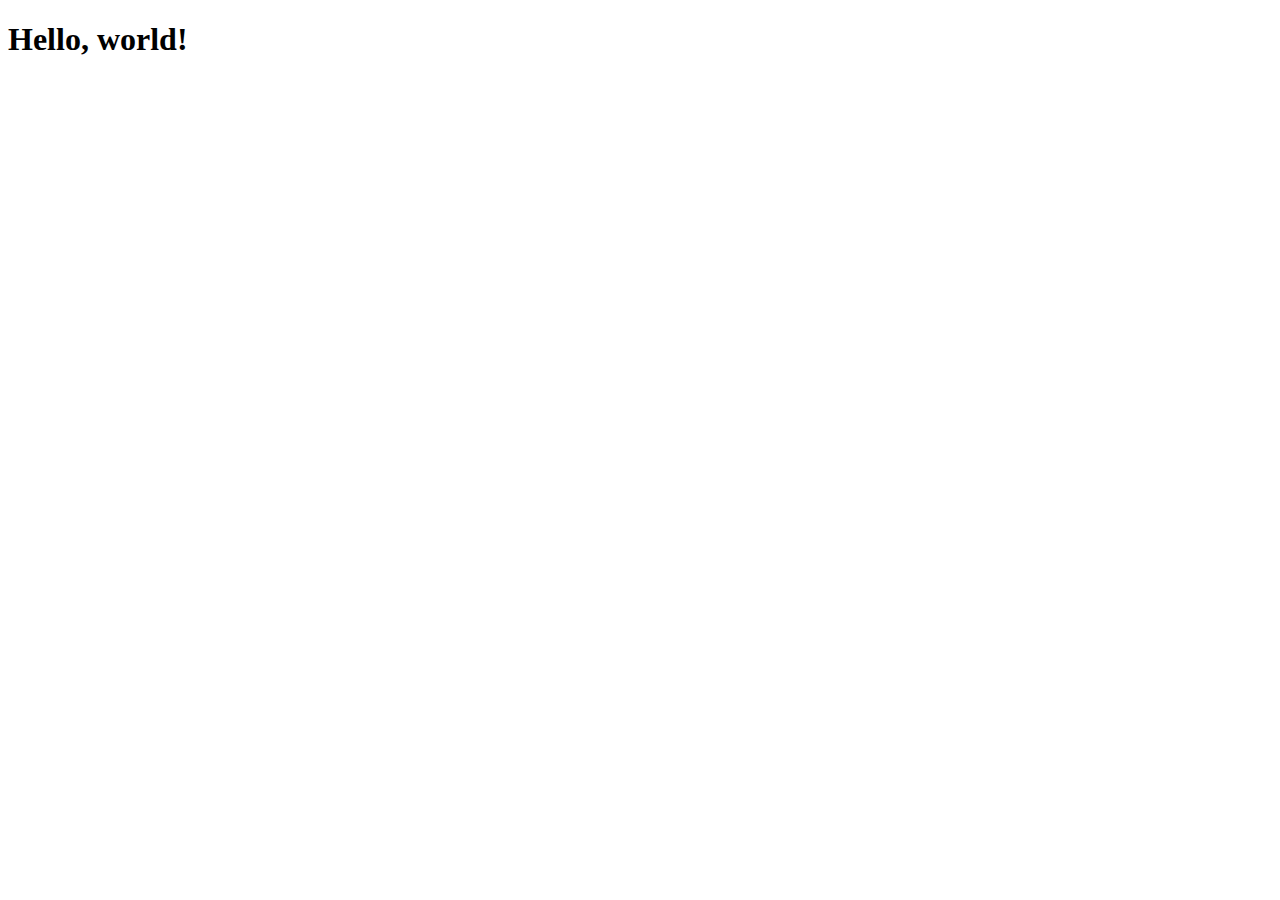
==== kontakt.html @ b57e381e "html.sider" ====
<!DOCTYPE html>
<html lang="da">
  <head>
    <!-- Required meta tags -->
    <meta charset="utf-8" />
    <meta name="viewport" content="width=device-width, initial-scale=1" />

    <!-- Bootstrap CSS -->
    <link
      href="https://cdn.jsdelivr.net/npm/bootstrap@5.1.3/dist/css/bootstrap.min.css"
      rel="stylesheet"
      integrity="sha384-1BmE4kWBq78iYhFldvKuhfTAU6auU8tT94WrHftjDbrCEXSU1oBoqyl2QvZ6jIW3"
      crossorigin="anonymous"
    />
    <!-- link til eget css -->
    <link rel="stylesheet" href="style.css" />

    <title>Ida Sofie`s portfolio</title>
  </head>
  <body>
    <h1>Hello, world!</h1>

    <!-- Optional JavaScript; choose one of the two! -->

    <!-- Option 1: Bootstrap Bundle with Popper -->
    <script
      src="https://cdn.jsdelivr.net/npm/bootstrap@5.1.3/dist/js/bootstrap.bundle.min.js"
      integrity="sha384-ka7Sk0Gln4gmtz2MlQnikT1wXgYsOg+OMhuP+IlRH9sENBO0LRn5q+8nbTov4+1p"
      crossorigin="anonymous"
    ></script>

    <script src="https://cdnjs.cloudflare.com/ajax/libs/gsap/3.8.0/gsap.min.js"></script>
    <script src="https://cdnjs.cloudflare.com/ajax/libs/gsap/3.8.0/ScrollTrigger.min.js"></script>
    <script src="script.js"></script>
  </body>
</html>
---- style.css ----
:root {
}
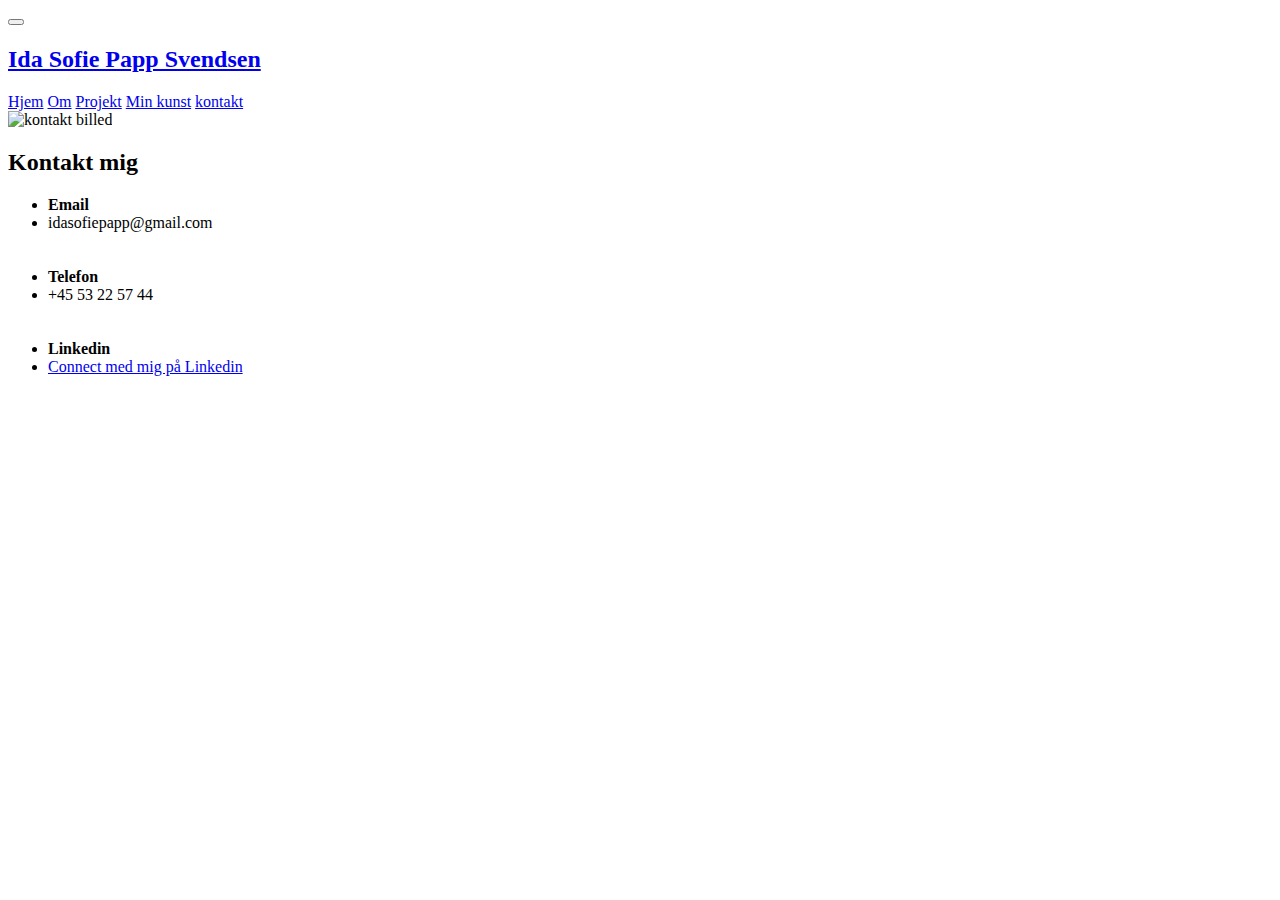
==== commit d7892dce: "færdig" ====
--- a/kontakt.html
+++ b/kontakt.html
@@ -18,7 +18,84 @@
     <title>Ida Sofie`s portfolio</title>
   </head>
   <body>
-    <h1>Hello, world!</h1>
+    <main>
+      <header class="header_andre">
+        <nav class="navbar mx-3 navbar-expand-lg navbar-dark">
+          <div class="container-fluid">
+            <button
+              class="navbar-toggler"
+              type="button"
+              data-bs-toggle="collapse"
+              data-bs-target="#navbarNavAltMarkup"
+              aria-controls="navbarNavAltMarkup"
+              aria-expanded="false"
+              aria-label="Toggle navigation"
+            >
+              <span class="navbar-toggler-icon"></span>
+            </button>
+            <a class="nav-link" href="index.html">
+              <h2>Ida Sofie Papp Svendsen</h2>
+            </a>
+            <div class="collapse navbar-collapse" id="navbarNavAltMarkup">
+              <div class="navbar-nav">
+                <a class="nav-link" href="index.html">Hjem</a>
+                <a class="nav-link" href="om.html">Om</a>
+                <a class="nav-link" href="projekter.html">Projekt</a>
+                <a class="nav-link" href="kunst.html">Min kunst</a>
+                <a class="nav-link" href="kontakt.html">kontakt</a>
+              </div>
+            </div>
+          </div>
+        </nav>
+      </header>
+
+      <div class="container-fluid">
+        <section>
+          <div class="banner"></div>
+        </section>
+      </div>
+      <div class="container">
+        <section id="om_mig_sektion">
+          <div class="row mx-5 mb-5">
+            <div class="pe-lg-4 col-12 col-md-6">
+              <img
+                class="img-fluid mb-5"
+                src="img/kontakt_billed.webp"
+                alt="kontakt billed"
+              />
+            </div>
+            <div class="ps-lg-4 col-12 col-md-6">
+              <h2>Kontakt mig</h2>
+              <ul class="list-group list-group-flush">
+                <li class="list-group-item">
+                  <strong>Email</strong>
+                </li>
+                <li class="list-group-item">idasofiepapp@gmail.com</li>
+                <br />
+                <br />
+                <li class="list-group-item">
+                  <strong>Telefon</strong>
+                </li>
+                <li class="list-group-item">+45 53 22 57 44</li>
+                <br />
+                <br />
+                <li class="list-group-item">
+                  <strong>Linkedin</strong>
+                </li>
+                <li class="list-group-item">
+                  <a
+                    href=" https://www.linkedin.com/in/ida-sofie-papp-svendsen"
+                    target="_blank"
+                  >
+                    Connect med mig på Linkedin
+                  </a>
+                </li>
+              </ul>
+            </div>
+          </div>
+        </section>
+      </div>
+    </main>
 
     <!-- Optional JavaScript; choose one of the two! -->
 
